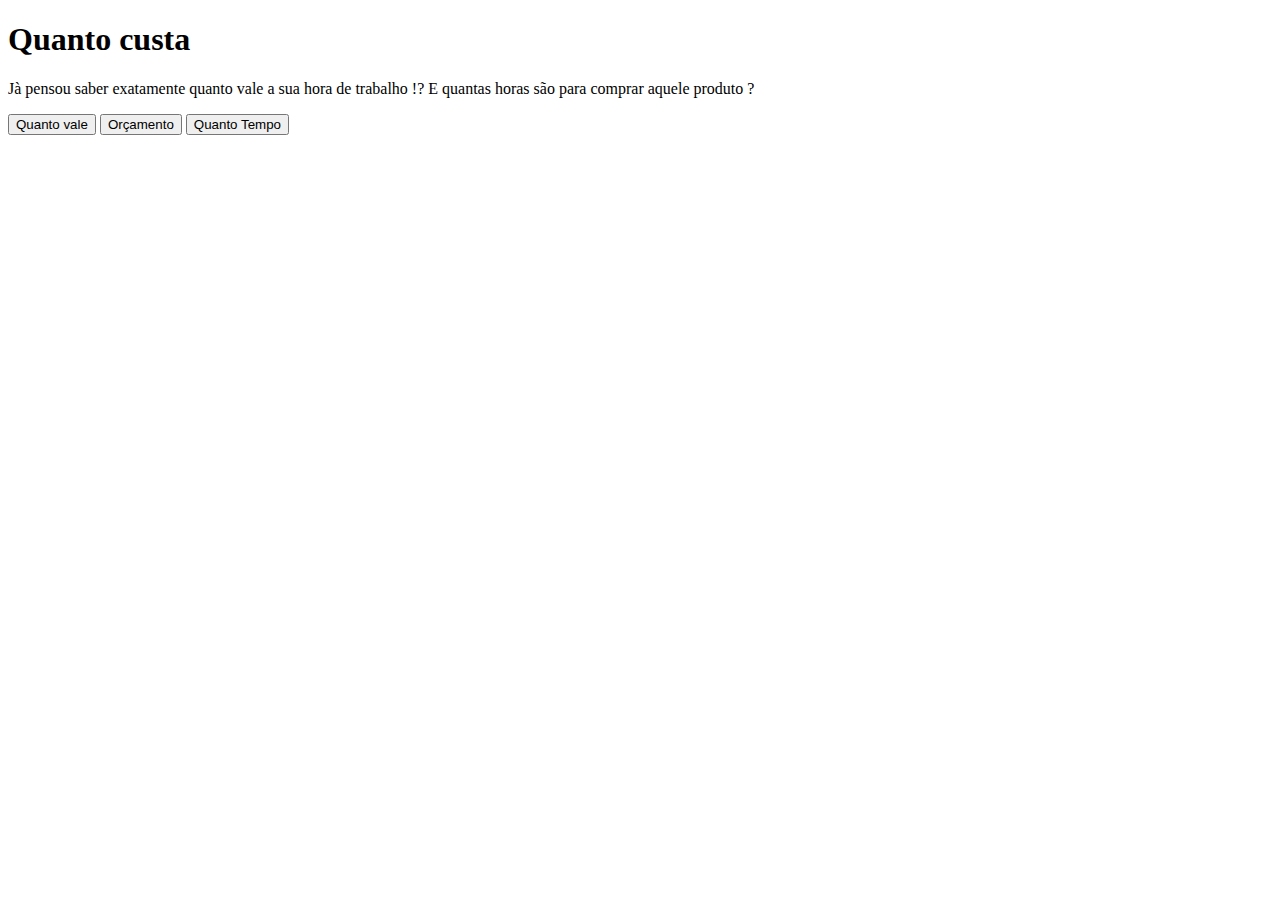
==== index.html @ 7bbabfbc "add initial form" ====
<!DOCTYPE html>
<html lang="pt-br">
<head>
    <meta charset="UTF-8">
    <meta http-equiv="X-UA-Compatible" content="IE=edge">
    <meta name="viewport" content="width=device-width, initial-scale=1.0">
    <title>Document</title>
</head>
<body>
    <article>
       <section>
           <h1>Quanto custa</h1>
           <p>Jà pensou saber exatamente quanto vale a sua hora de trabalho !? E quantas horas são para comprar aquele produto ?</p>
       </section> 
       <nav>
        <button>Quanto vale</button> 
        <button> Orçamento</button>
        <button>Quanto Tempo</button>
       </nav>
    </article>
</body>
</html>
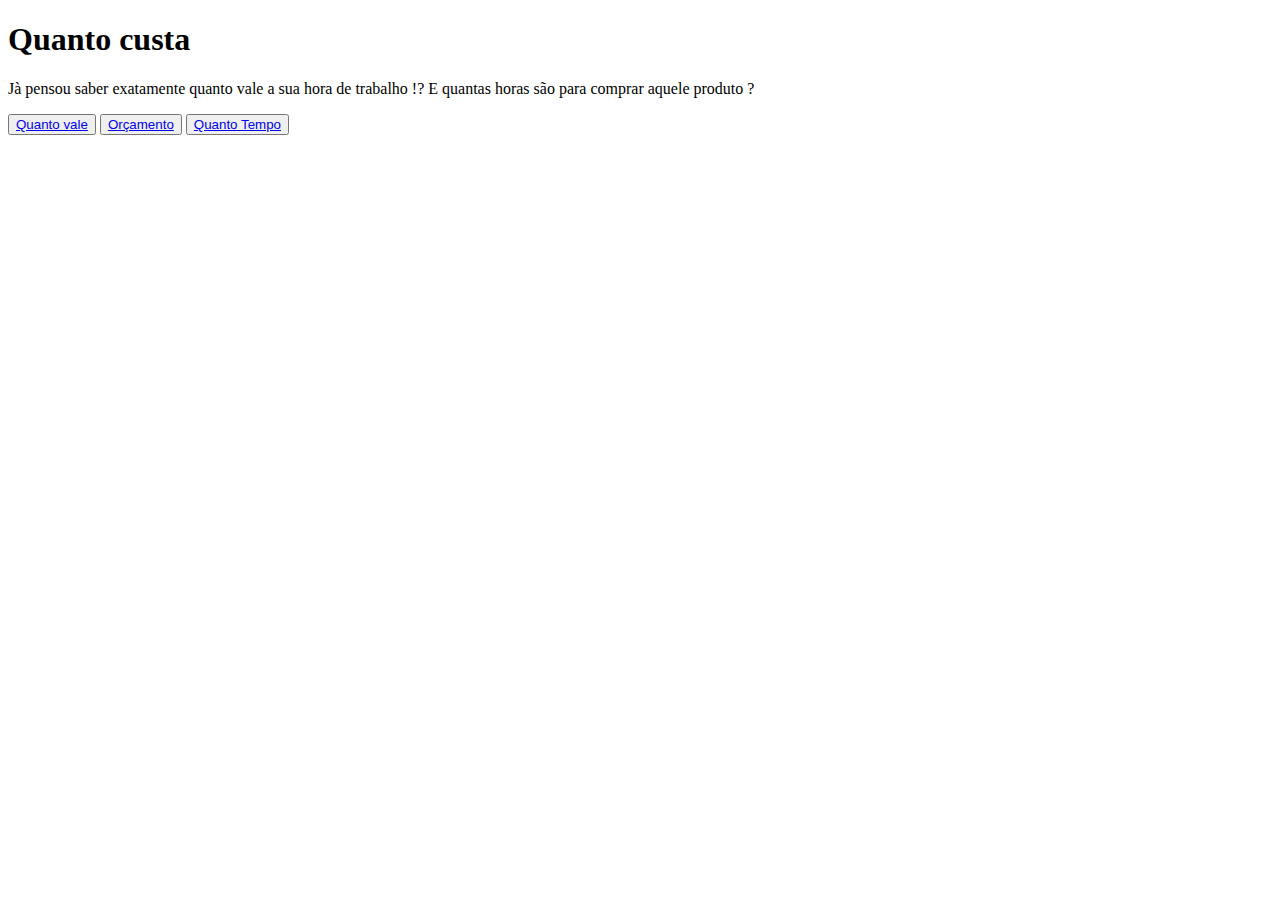
==== commit 03259b6b: "add navigation" ====
--- a/index.html
+++ b/index.html
@@ -13,9 +13,9 @@
            <p>Jà pensou saber exatamente quanto vale a sua hora de trabalho !? E quantas horas são para comprar aquele produto ?</p>
        </section> 
        <nav>
-        <button>Quanto vale</button> 
-        <button> Orçamento</button>
-        <button>Quanto Tempo</button>
+        <button> <a href="./html/QuantoVale.html"> Quanto vale </a></button> 
+        <button> <a href="./html/orçamento.html"> Orçamento </a></button>
+        <button> <a href="./html/QuantoVale.html"> Quanto Tempo </a></button>
        </nav>
     </article>
 </body>
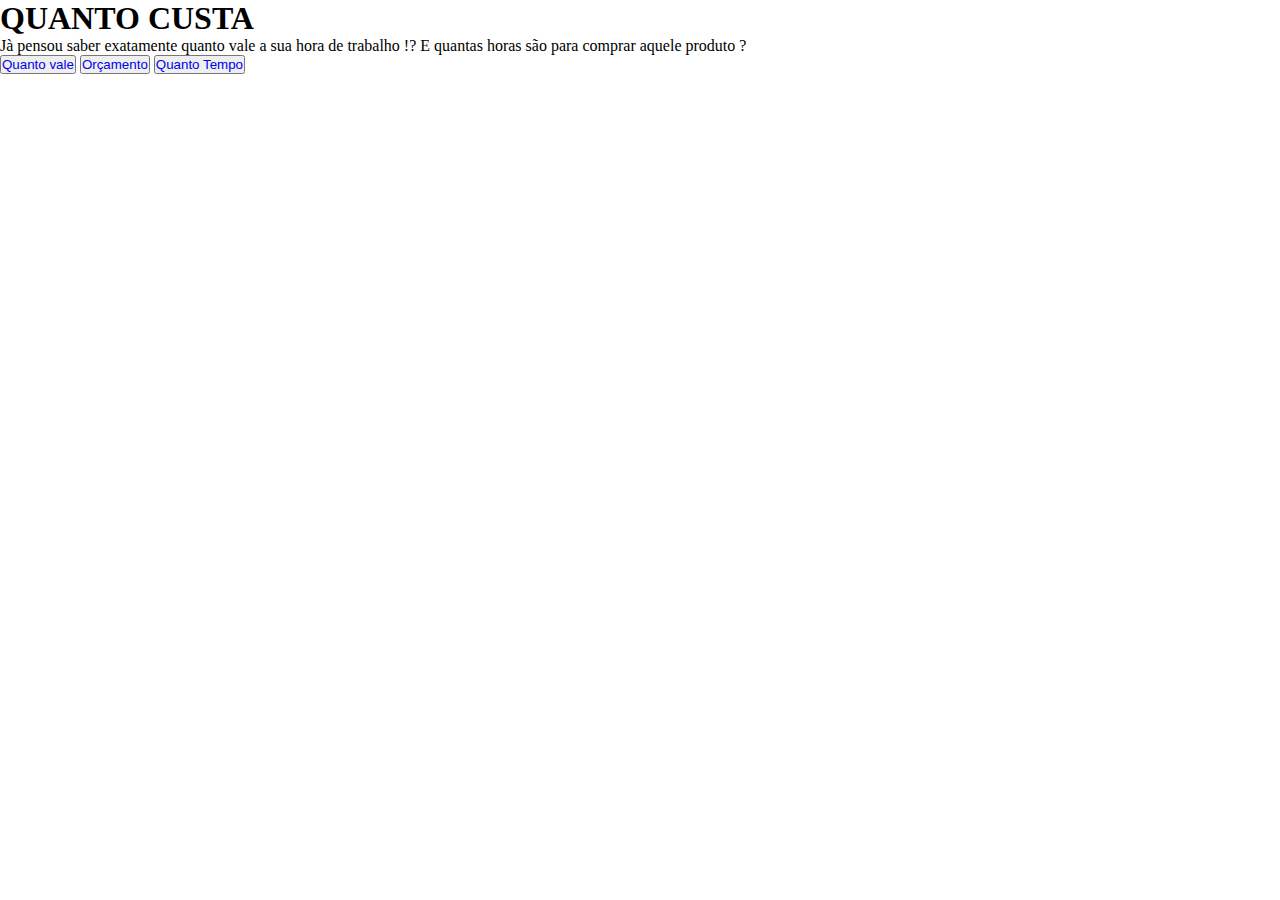
==== commit 842a5d3d: "font does not work" ====
--- a/index.html
+++ b/index.html
@@ -4,12 +4,16 @@
     <meta charset="UTF-8">
     <meta http-equiv="X-UA-Compatible" content="IE=edge">
     <meta name="viewport" content="width=device-width, initial-scale=1.0">
-    <title>Document</title>
+    <link rel="stylesheet" href="/css/reset.css">
+    <link rel="stylesheet" href="css/style.css">
+ 
+    <title>Quanto custa</title>
+
 </head>
 <body>
     <article>
        <section>
-           <h1>Quanto custa</h1>
+           <h1>QUANTO CUSTA</h1>
            <p>Jà pensou saber exatamente quanto vale a sua hora de trabalho !? E quantas horas são para comprar aquele produto ?</p>
        </section> 
        <nav>
@@ -19,4 +23,12 @@
        </nav>
     </article>
 </body>
-</html>+</html>
+<!--  
+                 (__)
+                 (oo)
+           /------\/
+          / |    ||
+         *  /\---/\
+            ~~   ~~ 
+ -->--- a/css/style.css
+++ b/css/style.css
@@ -0,0 +1,10 @@
+@font-face {
+    font-family: 'Bebas', cursive;
+    src: url(../asets/fonts/BebasNeue-Regular.ttf) format(otf) ;
+}
+
+
+h1{
+    font-family: 'Bebas',cursive;
+    
+}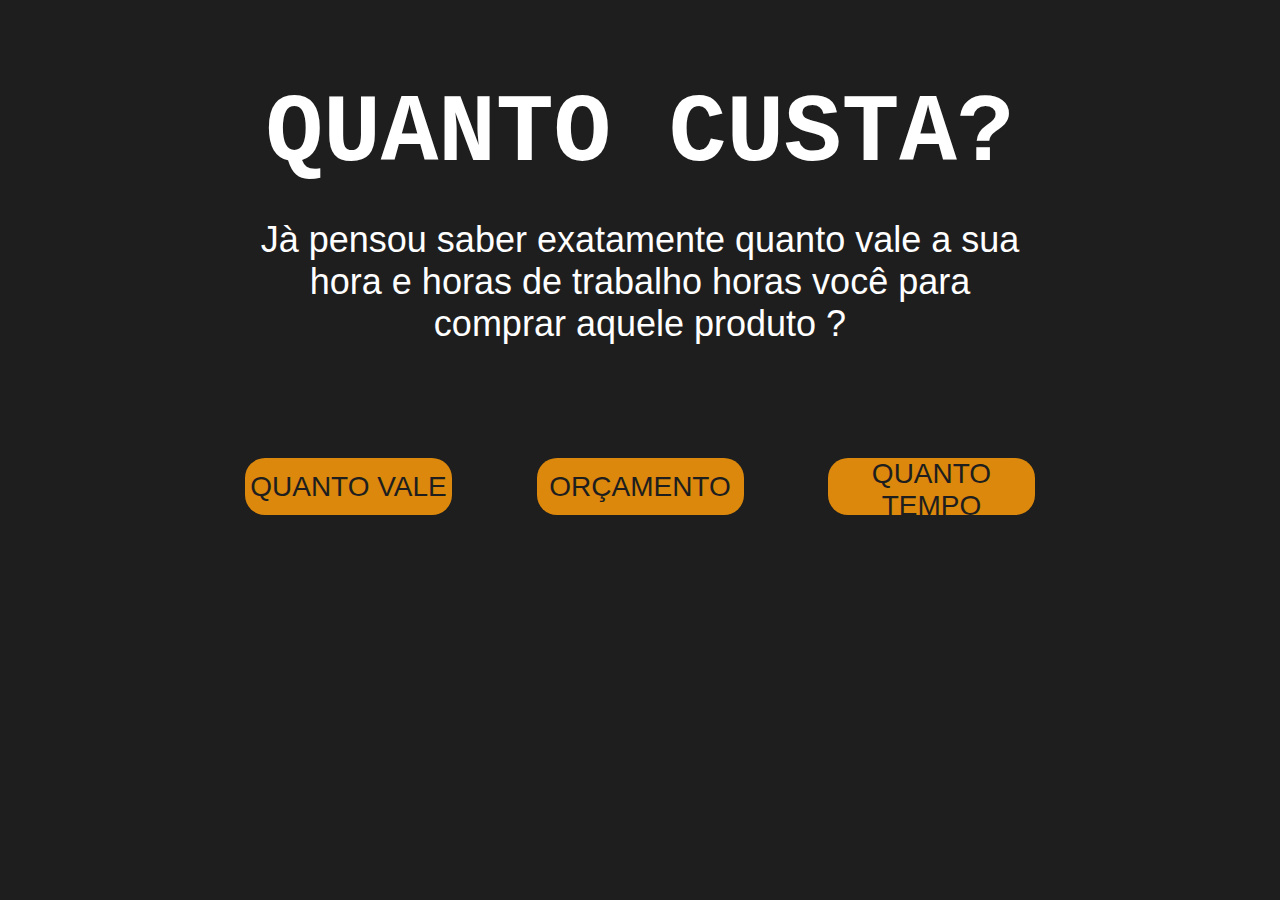
==== commit 04250487: "coppy width does not work :(" ====
--- a/index.html
+++ b/index.html
@@ -11,17 +11,20 @@
 
 </head>
 <body>
-    <article>
-       <section>
-           <h1>QUANTO CUSTA</h1>
-           <p>Jà pensou saber exatamente quanto vale a sua hora de trabalho !? E quantas horas são para comprar aquele produto ?</p>
-       </section> 
-       <nav>
-        <button> <a href="./html/QuantoVale.html"> Quanto vale </a></button> 
-        <button> <a href="./html/orçamento.html"> Orçamento </a></button>
-        <button> <a href="./html/QuantoVale.html"> Quanto Tempo </a></button>
-       </nav>
-    </article>
+    <main>
+        <article>
+            <section>
+                <h1>QUANTO CUSTA?</h1>
+                <p>Jà pensou saber exatamente quanto vale a sua hora e  horas de trabalho horas você para comprar aquele produto ?</p>
+            </section> 
+            <nav>
+                <button> <a href="./html/QuantoVale.html"> QUANTO VALE </a></button> 
+                <button> <a href="./html/orçamento.html"> ORÇAMENTO </a></button>
+                <button> <a href="./html/quantotempo.html"> QUANTO TEMPO </a></button>
+            </nav>
+        </article>
+    </main>
+    
 </body>
 </html>
 <!--  
--- a/css/style.css
+++ b/css/style.css
@@ -1,10 +1,75 @@
 @font-face {
     font-family: 'Bebas', cursive;
-    src: url(../asets/fonts/BebasNeue-Regular.ttf) format(otf) ;
+    src: url(../asets/fonts/BebasNeue-Regular.otf) format(otf) ;
 }
 
+:root{
 
-h1{
-    font-family: 'Bebas',cursive;
+    font-size: 62.5%; 
+
+ /* ------ Cor -------*/
+
+ --background-primary: #1E1E1E;
+ --title-color: #FFFFFF;
+ --butons-color: #DB880C;
+ --window-color: #F1F1F1;
+ 
+}
+
+body{
+background-color: var(--background-primary);
+}
+main{
+    width: 79rem;
+    margin: auto;
+    box-sizing: border-box;
+    padding-top: 8rem;
+}
+main article{
+    color: var(--title-color);
     
-}+}
+article h1{
+    font-family:'Courier New', Courier, monospace;
+    font-size: 9.6rem;
+    text-align: center;
+    padding-bottom: 3rem;
+}
+
+p, nav {
+    font-family:'Lucida Sans', 'Lucida Sans Regular', 'Lucida Grande', 'Lucida Sans Unicode', Geneva, Verdana, sans-serif;
+} 
+
+main article section p{
+    font-size: 3.6rem;
+    font-weight: 400;
+    padding-top: 3rem;
+    text-align: center;
+    padding: 0rem 0rem 11.3rem 
+}
+
+main nav{
+    display: flex;
+    justify-content: space-between;
+    font-weight: 400;
+}
+main nav button{
+    background-color: var(--butons-color);
+    width: 20.7rem;
+    height: 5.7rem;
+    border-radius: 2rem;
+    border-style: none;
+    cursor: pointer;
+}
+nav button:hover{
+    background-color: #ebebeb;
+    transition: 1300ms;
+    box-shadow: 0 0 5px #ffffff,
+              0 0 25px #f1dfad,
+              0 0 50px #f5e58a,
+              0 0 80px #ffffff;
+}
+nav button a{
+    color: var(--background-primary);
+    font-size: 2.8rem;
+}
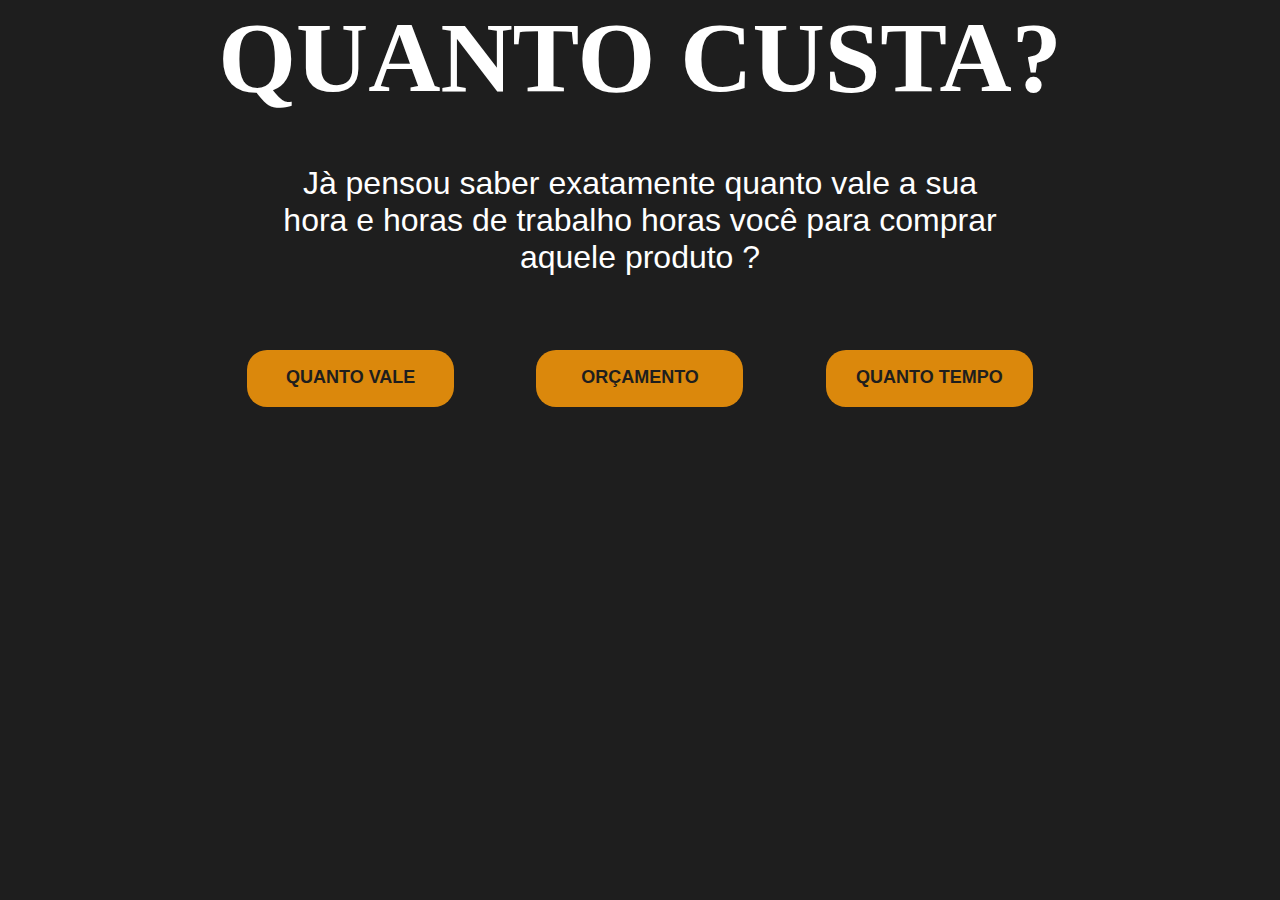
==== commit e743a005: "correct button" ====
--- a/index.html
+++ b/index.html
@@ -18,9 +18,9 @@
                 <p>Jà pensou saber exatamente quanto vale a sua hora e  horas de trabalho horas você para comprar aquele produto ?</p>
             </section> 
             <nav>
-                <button> <a href="./html/QuantoVale.html"> QUANTO VALE </a></button> 
-                <button> <a href="./html/orçamento.html"> ORÇAMENTO </a></button>
-                <button> <a href="./html/quantotempo.html"> QUANTO TEMPO </a></button>
+                <a href="./html/QuantoVale.html"> QUANTO VALE </a>
+                 <a href="./html/orçamento.html"> ORÇAMENTO </a>
+                <a href="./html/quantotempo.html"> QUANTO TEMPO </a>
             </nav>
         </article>
     </main>
--- a/css/style.css
+++ b/css/style.css
@@ -1,39 +1,71 @@
-@font-face {
-    font-family: 'Bebas', cursive;
-    src: url(../asets/fonts/BebasNeue-Regular.otf) format(otf) ;
-}
-
 :root{
 
     font-size: 62.5%; 
 
- /* ------ Cor -------*/
+ /* ------ Color -------*/
 
  --background-primary: #1E1E1E;
  --title-color: #FFFFFF;
  --butons-color: #DB880C;
  --window-color: #F1F1F1;
  
+
+/* -------- size --------- */
+
+--button-size-w : 20.7rem;
+--button-size-h : 5.7rem; 
+--main-w: 86.8rem;
+--h1-w: 86.8rem;
+--h1-h: 14.2rem;
+--pw: 77rem;
+--ph: 15.2rem;
+
+/*  --------- margin --------- */
+
+--main-mtop: 7.4rem;
+--h1-mb: 2.4rem;
+
+/* --------border size ------- */
+--button-border-r: 2rem;
+
+
 }
+
+@font-face {
+    font-family: 'Bebas', cursive;
+    src: url(../asets/fonts/BebasNeue-Regular.otf) format(otf) ;
+}
+
 
 body{
 background-color: var(--background-primary);
 }
 main{
-    width: 79rem;
+    width: var(--main-w);
+    margin-top: var(--main-mtop);
     margin: auto;
     box-sizing: border-box;
-    padding-top: 8rem;
+
 }
 main article{
     color: var(--title-color);
     
 }
 article h1{
-    font-family:'Courier New', Courier, monospace;
-    font-size: 9.6rem;
+    font-family:'Bebas', cursive;
+    font-size: 10rem;
     text-align: center;
-    padding-bottom: 3rem;
+    
+
+    /* Devido ao tamanho da letra que está incompatível com as medidas do figma, o ligne heigt e o tamanho da letra estão incorretos , assim como a fonte*/
+    
+    width: var(--h1-w);
+    height: var(--h1-h);
+
+    margin-bottom: var(--h1-mb);
+    margin: auto;
+    box-sizing: border-box;
+
 }
 
 p, nav {
@@ -41,27 +73,42 @@
 } 
 
 main article section p{
-    font-size: 3.6rem;
+    font-size: 3.2rem;
     font-weight: 400;
+    text-align: center;
+    
+    /* Devido ao tamanho da letra que está incompatível com as medidas do figma, o tamanho da letra estão incorretos , assim como a fonte e o padding*/
+
+    width: var(--pw);
+    height: var(--ph);
+    margin: auto;
     padding-top: 3rem;
-    text-align: center;
-    padding: 0rem 0rem 11.3rem 
+    padding: 2.3rem ;
+    margin-bottom: 5.6rem;
+
 }
 
 main nav{
     display: flex;
-    justify-content: space-between;
+    justify-content: space-around;
     font-weight: 400;
 }
-main nav button{
+nav a{
+    color: var(--background-primary);
     background-color: var(--butons-color);
-    width: 20.7rem;
-    height: 5.7rem;
-    border-radius: 2rem;
-    border-style: none;
-    cursor: pointer;
+    width: var(--button-size-w);
+    height: var(--button-size-h);
+    border-radius: var(--button-border-r);
+    text-align: center;
+    box-sizing: border-box;
+    
+/* nessesaria correção na fonte e no tamanho */
+    font-size: 1.8rem;
+    font-weight: 800;
+    padding-top: 17px;
 }
-nav button:hover{
+
+nav a:hover{
     background-color: #ebebeb;
     transition: 1300ms;
     box-shadow: 0 0 5px #ffffff,
@@ -69,7 +116,5 @@
               0 0 50px #f5e58a,
               0 0 80px #ffffff;
 }
-nav button a{
-    color: var(--background-primary);
-    font-size: 2.8rem;
-}
+    /* observar se realmente foi uma mudança benefica */
+
